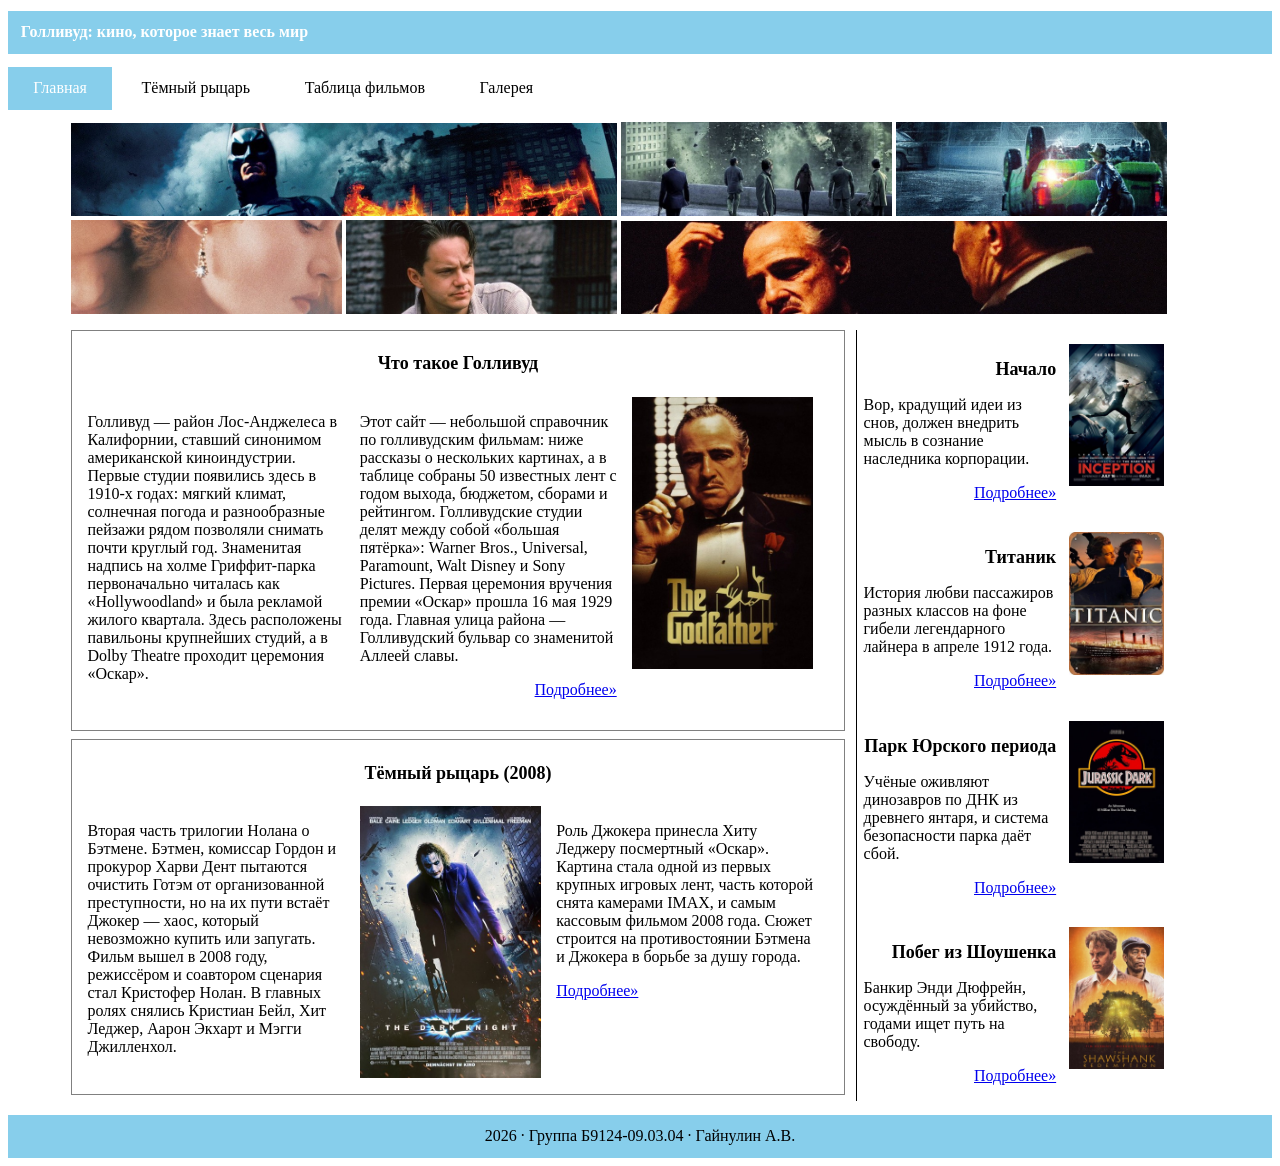
==== Pr2/index.html @ 9875edd8 "Add mvp Pr2" ====
<!DOCTYPE html>
<html lang="ru">

<head>
    <meta charset="utf-8">
    <title>Голливуд — главная</title>
    <link rel="stylesheet" href="style.css">
</head>

<body>
    <h1>Голливуд: кино, которое знает весь мир</h1>


    <ul class="menu">
        <li><a href="index.html">Главная</a></li>
        <li><a href="movie.html">Тёмный рыцарь</a></li>
        <li><a href="table.html">Таблица фильмов</a></li>
        <li><a href="#">Галерея</a></li>
    </ul>

    <div class="page">
        <div class="gallery">
            <img src="images/dark-knight-wide.jpg" alt="Кадр из фильма «Тёмный рыцарь»">
            <img src="images/inception-narrow.jpg" alt="Кадр из фильма «Начало»">
            <img src="images/jurassic-park-narrow.jpg" alt="Кадр из фильма «Парк Юрского периода»">
            <img src="images/titanic-narrow.jpg" alt="Кадр из фильма «Титаник»">
            <img src="images/shawshank-narrow.jpg" alt="Кадр из фильма «Побег из Шоушенка»">
            <img src="images/godfather-wide.jpg" alt="Кадр из фильма «Крёстный отец»">
        </div>

        <div class="content">
            <div class="main">
                <div class="article">
                    <h2>Что такое Голливуд</h2>
                    <div>
                        <p>Голливуд — район Лос-Анджелеса в Калифорнии, ставший синонимом американской киноиндустрии.
                            Первые студии появились здесь в 1910-х годах: мягкий климат, солнечная погода и
                            разнообразные пейзажи рядом позволяли снимать почти круглый год. Знаменитая надпись на холме
                            Гриффит-парка первоначально читалась как «Hollywoodland» и была рекламой жилого квартала.
                            Здесь расположены павильоны крупнейших студий, а в Dolby Theatre проходит церемония «Оскар».
                        </p>
                    </div>
                    <div>
                        <p>Этот сайт — небольшой справочник по голливудским фильмам: ниже рассказы о нескольких
                            картинах, а в таблице собраны 50 известных лент с годом выхода, бюджетом, сборами и
                            рейтингом. Голливудские студии делят между собой «большая пятёрка»: Warner Bros., Universal,
                            Paramount, Walt Disney и Sony Pictures. Первая церемония вручения премии «Оскар» прошла 16
                            мая 1929 года. Главная улица района — Голливудский бульвар со знаменитой Аллеей славы.</p>
                        <p><a href="table.html">Подробнее»</a></p>
                    </div>
                    <img src="images/article-hollywood.jpg" alt="Постер фильма «Крёстный отец»">
                </div>

                <div class="article">
                    <h2>Тёмный рыцарь (2008)</h2>
                    <div>
                        <p>Вторая часть трилогии Нолана о Бэтмене. Бэтмен, комиссар Гордон и прокурор Харви Дент
                            пытаются очистить Готэм от организованной преступности, но на их пути встаёт Джокер — хаос,
                            который невозможно купить или запугать. Фильм вышел в 2008 году, режиссёром и соавтором
                            сценария стал Кристофер Нолан. В главных ролях снялись Кристиан Бейл, Хит Леджер, Аарон
                            Экхарт и Мэгги Джилленхол.</p>
                    </div>
                    <img src="images/article-dark-knight.jpg" alt="Постер фильма «Тёмный рыцарь»">
                    <div>
                        <p>Роль Джокера принесла Хиту Леджеру посмертный «Оскар». Картина стала одной из первых крупных
                            игровых лент, часть которой снята камерами IMAX, и самым кассовым фильмом 2008 года. Сюжет
                            строится на противостоянии Бэтмена и Джокера в борьбе за душу города.</p>
                        <p><a href="movie.html">Подробнее»</a></p>
                    </div>
                </div>
            </div>

            <div class="aside">
                <div class="item">
                    <div>
                        <h2>Начало</h2>
                        <p>Вор, крадущий идеи из снов, должен внедрить мысль в сознание наследника корпорации.</p>
                        <p><a href="#">Подробнее»</a></p>
                    </div>
                    <img src="images/side-inception.jpg" alt="Кадр из фильма «Начало»">
                </div>

                <div class="item">
                    <div>
                        <h2>Титаник</h2>
                        <p>История любви пассажиров разных классов на фоне гибели легендарного лайнера в апреле 1912
                            года.</p>
                        <p><a href="#">Подробнее»</a></p>
                    </div>
                    <img src="images/side-titanic.jpg" alt="Кадр из фильма «Титаник»">
                </div>

                <div class="item">
                    <div>
                        <h2>Парк Юрского периода</h2>
                        <p>Учёные оживляют динозавров по ДНК из древнего янтаря, и система безопасности парка даёт сбой.
                        </p>
                        <p><a href="#">Подробнее»</a></p>
                    </div>
                    <img src="images/side-jurassic-park.jpg" alt="Кадр из фильма «Парк Юрского периода»">
                </div>

                <div class="item">
                    <div>
                        <h2>Побег из Шоушенка</h2>
                        <p>Банкир Энди Дюфрейн, осуждённый за убийство, годами ищет путь на свободу.</p>
                        <p><a href="#">Подробнее»</a></p>
                    </div>
                    <img src="images/side-shawshank.jpg" alt="Кадр из фильма «Побег из Шоушенка»">
                </div>
            </div>
        </div>
    </div>

    <div class="footer">2026 · Группа Б9124-09.03.04 · Гайнулин А.В.</div>
</body>

</html>
---- Pr2/style.css ----
h1 {
    padding: 1%;
    font-size: 16px;
    color: white;
    background: skyblue;
}

h2 {
    font-size: 18px;
    text-align: center;
}

.menu {
    margin: 1% 0%;
    padding: 0;
}

.menu li {
    display: inline;
}

.menu a {
    display: inline-block;
    padding: 1% 2%;
    text-decoration: none;
    color: black;
}

.menu li:first-child a {
    color: white;
    background: skyblue;
}

.page {
    width: 90%;
    margin: 0 auto;
}

.gallery img {
    width: 23.8%;
}

.gallery img:nth-child(5n + 1) {
    width: 48%;
}

.content {
    padding-top: 1%;
    overflow: hidden;
}

.main {
    float: left;
    width: 68%;
}

.article {
    margin: 0 auto 1%;
    padding: 1%;
    overflow: hidden;
    border: 1px gray solid;
}

.article div {
    float: left;
    width: 34%;
    margin: 1%;
}

.article img {
    float: left;
    width: 24%;
    margin: 1%;
}

.article:first-child p + p {
    text-align: right;
}

.aside {
    margin-left: 1%;
    float: left;
    width: 28%;
    border-left: 1px black solid;
}

.item {
    margin: 4.5% 2% 0;
}

.item div {
    display: inline-block;
    width: 63%;
    vertical-align: top;
}

.item img {
    display: inline-block;
    width: 31%;
    margin-left: 3%;
    vertical-align: top;
}

.item h2 {
    text-align: right;
}

.item p:last-child {
    text-align: right;
}

.footer {
    clear: both;
    margin-top: 1%;
    padding: 1%;
    text-align: center;
    background: skyblue;
}
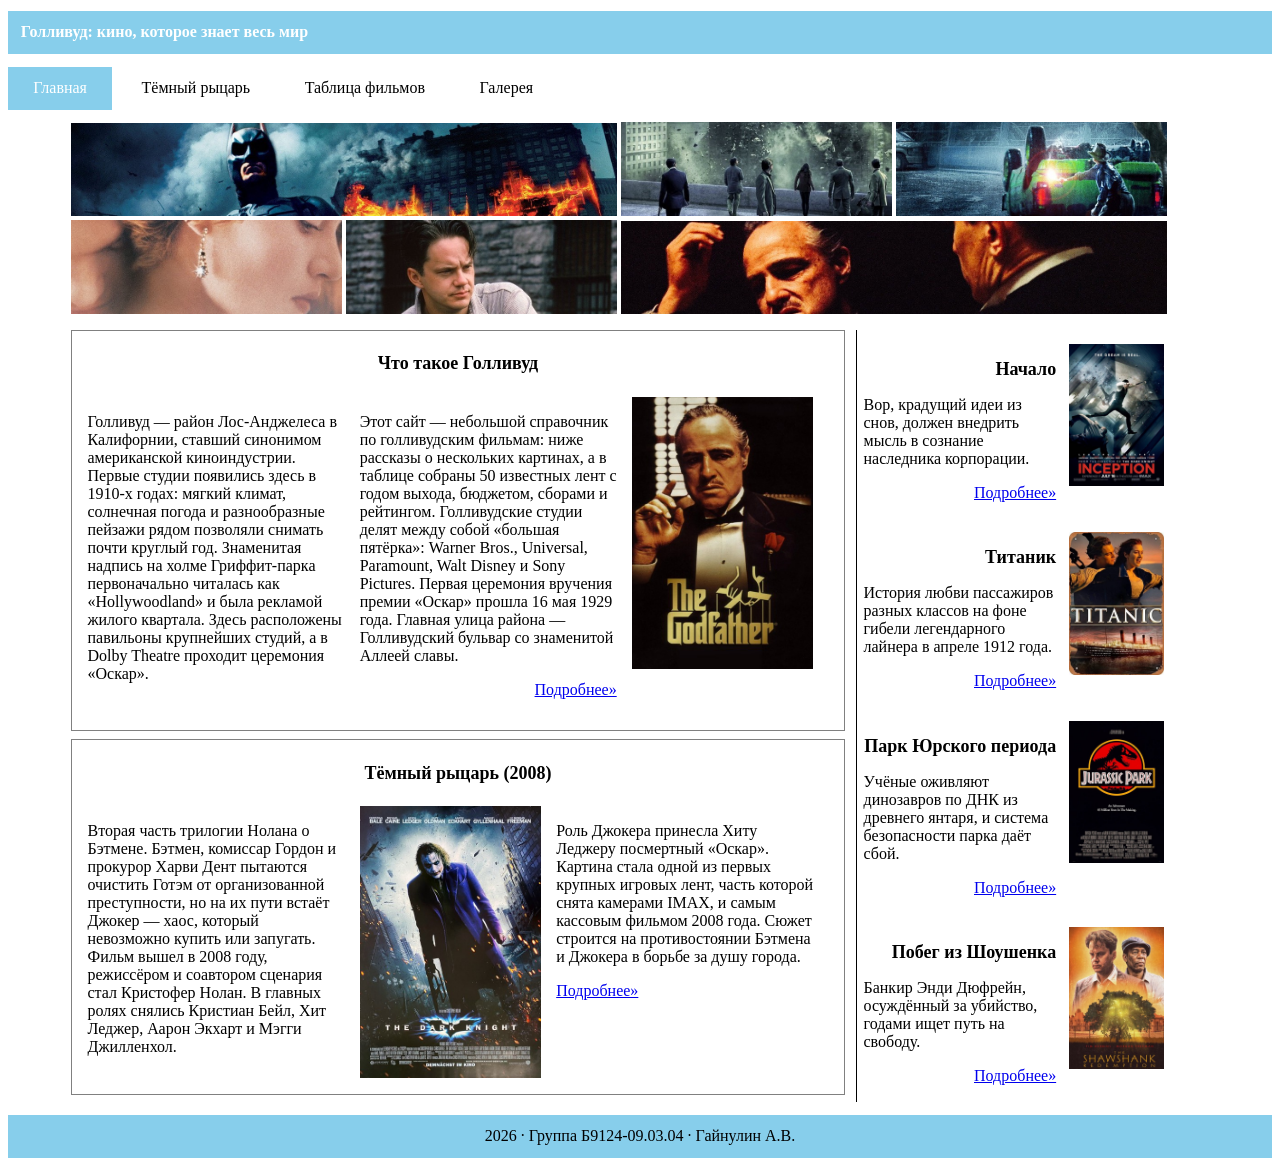
==== commit 2bbd8531: "Fix" ====
--- a/Pr2/index.html
+++ b/Pr2/index.html
@@ -9,7 +9,6 @@
 
 <body>
     <h1>Голливуд: кино, которое знает весь мир</h1>
-
 
     <ul class="menu">
         <li><a href="index.html">Главная</a></li>
@@ -37,8 +36,7 @@
                             Первые студии появились здесь в 1910-х годах: мягкий климат, солнечная погода и
                             разнообразные пейзажи рядом позволяли снимать почти круглый год. Знаменитая надпись на холме
                             Гриффит-парка первоначально читалась как «Hollywoodland» и была рекламой жилого квартала.
-                            Здесь расположены павильоны крупнейших студий, а в Dolby Theatre проходит церемония «Оскар».
-                        </p>
+                            Здесь расположены павильоны крупнейших студий, а в Dolby Theatre проходит церемония «Оскар».</p>
                     </div>
                     <div>
                         <p>Этот сайт — небольшой справочник по голливудским фильмам: ниже рассказы о нескольких
@@ -93,8 +91,7 @@
                 <div class="item">
                     <div>
                         <h2>Парк Юрского периода</h2>
-                        <p>Учёные оживляют динозавров по ДНК из древнего янтаря, и система безопасности парка даёт сбой.
-                        </p>
+                        <p>Учёные оживляют динозавров по ДНК из древнего янтаря, и система безопасности парка даёт сбой.</p>
                         <p><a href="#">Подробнее»</a></p>
                     </div>
                     <img src="images/side-jurassic-park.jpg" alt="Кадр из фильма «Парк Юрского периода»">
--- a/Pr2/style.css
+++ b/Pr2/style.css
@@ -1,8 +1,11 @@
+h1, .menu li:first-child a {
+    color: white;
+    background: skyblue;
+}
+
 h1 {
     padding: 1%;
     font-size: 16px;
-    color: white;
-    background: skyblue;
 }
 
 h2 {
@@ -11,7 +14,7 @@
 }
 
 .menu {
-    margin: 1% 0%;
+    margin: 1% 0;
     padding: 0;
 }
 
@@ -24,11 +27,6 @@
     padding: 1% 2%;
     text-decoration: none;
     color: black;
-}
-
-.menu li:first-child a {
-    color: white;
-    background: skyblue;
 }
 
 .page {
@@ -52,10 +50,12 @@
 .main {
     float: left;
     width: 68%;
+    padding-right: 1%;
+    border-right: 1px black solid;
 }
 
 .article {
-    margin: 0 auto 1%;
+    margin-bottom: 1%;
     padding: 1%;
     overflow: hidden;
     border: 1px gray solid;
@@ -78,10 +78,8 @@
 }
 
 .aside {
-    margin-left: 1%;
     float: left;
     width: 28%;
-    border-left: 1px black solid;
 }
 
 .item {
@@ -95,17 +93,12 @@
 }
 
 .item img {
-    display: inline-block;
     width: 31%;
     margin-left: 3%;
     vertical-align: top;
 }
 
-.item h2 {
-    text-align: right;
-}
-
-.item p:last-child {
+.item h2, .item p:last-child {
     text-align: right;
 }
 
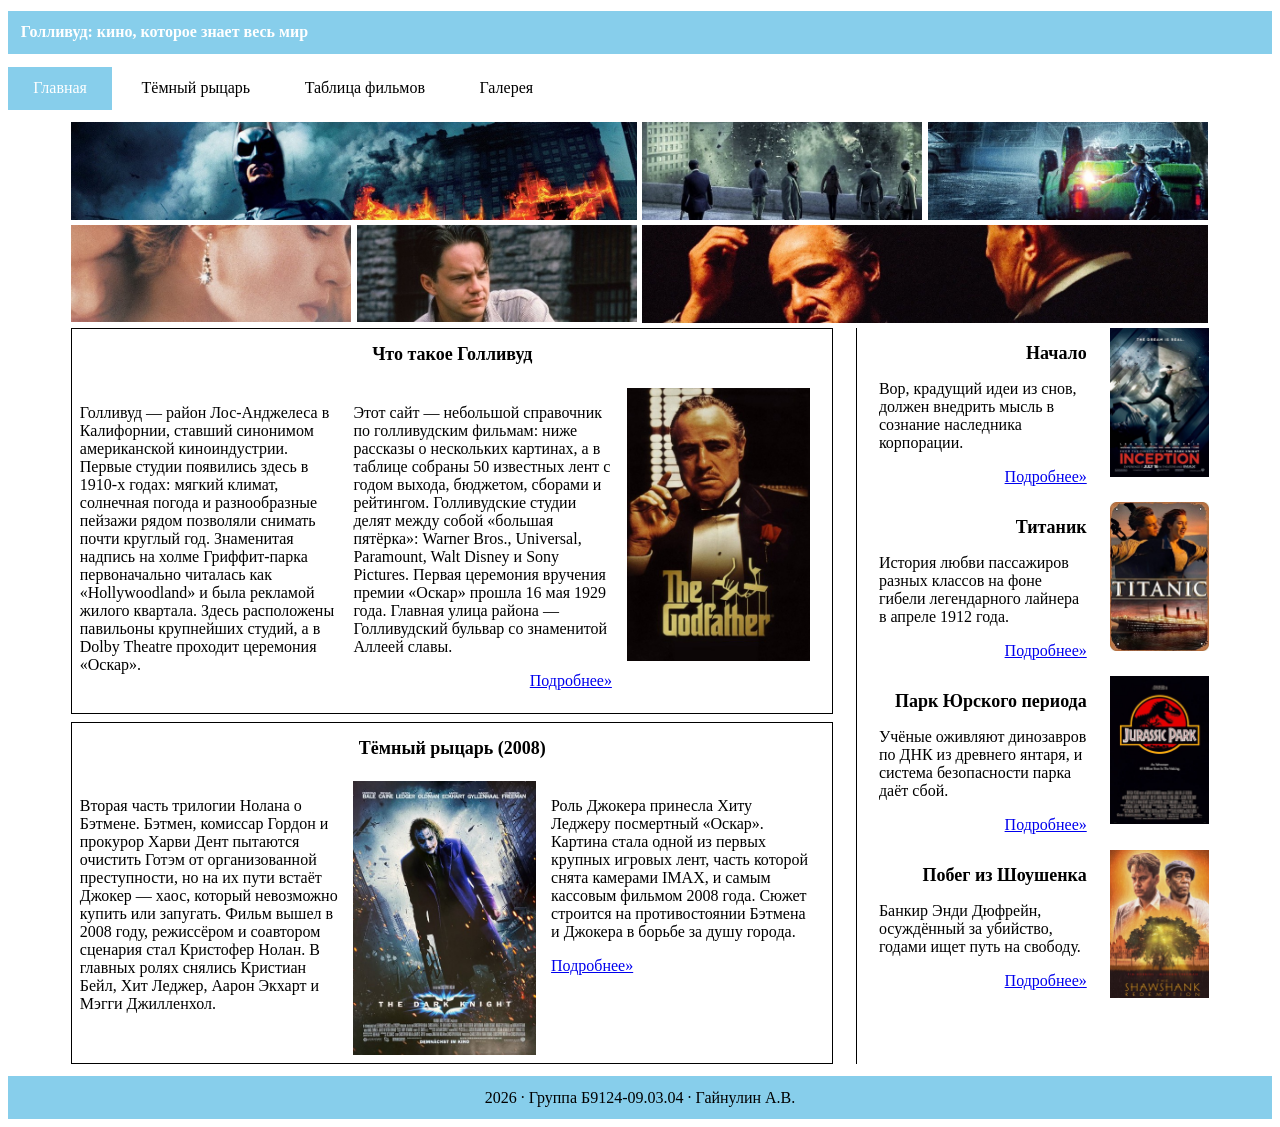
==== commit 4f0c2754: "final before seminar" ====
--- a/Pr2/index.html
+++ b/Pr2/index.html
@@ -36,7 +36,8 @@
                             Первые студии появились здесь в 1910-х годах: мягкий климат, солнечная погода и
                             разнообразные пейзажи рядом позволяли снимать почти круглый год. Знаменитая надпись на холме
                             Гриффит-парка первоначально читалась как «Hollywoodland» и была рекламой жилого квартала.
-                            Здесь расположены павильоны крупнейших студий, а в Dolby Theatre проходит церемония «Оскар».</p>
+                            Здесь расположены павильоны крупнейших студий, а в Dolby Theatre проходит церемония «Оскар».
+                        </p>
                     </div>
                     <div>
                         <p>Этот сайт — небольшой справочник по голливудским фильмам: ниже рассказы о нескольких
@@ -44,7 +45,7 @@
                             рейтингом. Голливудские студии делят между собой «большая пятёрка»: Warner Bros., Universal,
                             Paramount, Walt Disney и Sony Pictures. Первая церемония вручения премии «Оскар» прошла 16
                             мая 1929 года. Главная улица района — Голливудский бульвар со знаменитой Аллеей славы.</p>
-                        <p><a href="table.html">Подробнее»</a></p>
+                        <p><a href="#">Подробнее»</a></p>
                     </div>
                     <img src="images/article-hollywood.jpg" alt="Постер фильма «Крёстный отец»">
                 </div>
@@ -91,7 +92,8 @@
                 <div class="item">
                     <div>
                         <h2>Парк Юрского периода</h2>
-                        <p>Учёные оживляют динозавров по ДНК из древнего янтаря, и система безопасности парка даёт сбой.</p>
+                        <p>Учёные оживляют динозавров по ДНК из древнего янтаря, и система безопасности парка даёт сбой.
+                        </p>
                         <p><a href="#">Подробнее»</a></p>
                     </div>
                     <img src="images/side-jurassic-park.jpg" alt="Кадр из фильма «Парк Юрского периода»">
--- a/Pr2/style.css
+++ b/Pr2/style.css
@@ -1,4 +1,10 @@
-h1, .menu li:first-child a {
+.menu {
+    margin: 1% 0;
+    padding: 0;
+}
+
+h1,
+.menu li:first-child a {
     color: white;
     background: skyblue;
 }
@@ -6,16 +12,6 @@
 h1 {
     padding: 1%;
     font-size: 16px;
-}
-
-h2 {
-    font-size: 18px;
-    text-align: center;
-}
-
-.menu {
-    margin: 1% 0;
-    padding: 0;
 }
 
 .menu li {
@@ -34,71 +30,82 @@
     margin: 0 auto;
 }
 
+h2 {
+    font-size: 18px;
+    text-align: center;
+}
+
+.gallery {
+    overflow: hidden;
+}
+
 .gallery img {
-    width: 23.8%;
+    float: left;
+    width: 24.6%;
+    margin: 0 0 0.5% 0.5%;
 }
 
 .gallery img:nth-child(5n + 1) {
-    width: 48%;
+    width: 49.7%;
+}
+
+.gallery img:nth-child(3n + 1) {
+    clear: left;
+    margin-left: 0;
 }
 
 .content {
-    padding-top: 1%;
     overflow: hidden;
 }
 
 .main {
     float: left;
-    width: 68%;
-    padding-right: 1%;
+    width: 67%;
+    padding-right: 2%;
     border-right: 1px black solid;
 }
 
 .article {
-    margin-bottom: 1%;
-    padding: 1%;
     overflow: hidden;
-    border: 1px gray solid;
+    border: 1px black solid;
 }
 
-.article div {
+.article+.article {
+    margin-top: 1%;
+}
+
+.article div,
+.article img {
     float: left;
     width: 34%;
     margin: 1%;
 }
 
 .article img {
-    float: left;
     width: 24%;
-    margin: 1%;
 }
 
-.article:first-child p + p {
+.article:first-child p+p {
     text-align: right;
 }
 
 .aside {
-    float: left;
-    width: 28%;
-}
-
-.item {
-    margin: 4.5% 2% 0;
+    float: right;
+    width: 29%;
 }
 
 .item div {
     display: inline-block;
     width: 63%;
-    vertical-align: top;
 }
 
 .item img {
-    width: 31%;
-    margin-left: 3%;
-    vertical-align: top;
+    width: 30%;
+    float: right;
 }
 
-.item h2, .item p:last-child {
+.item h2,
+.item p:last-child {
     text-align: right;
 }
 
